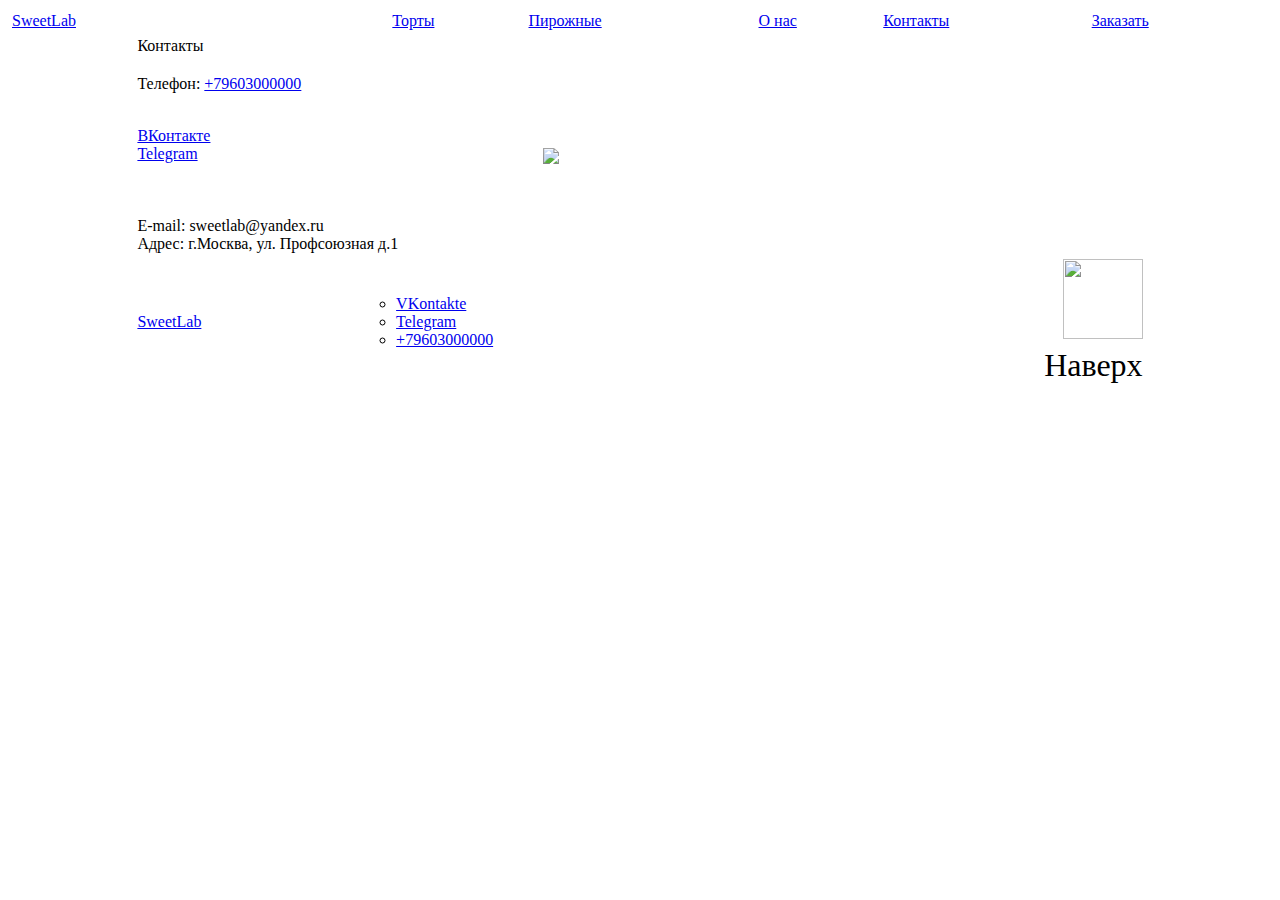
==== kontakti.html @ 5d463e33 "Create kontakti.html" ====
<!DOCTYPE html>
<html lang="en">
<head>
    <meta charset="UTF-8">
    <title>SweetLab</title>
    <link href="kontakti.css" rel="stylesheet" type="text/css">
</head>
<body>
<header align="center>">
    <table id="top" width="100%" border="0" cellspacing="3">
        <tr>
            <td><a href="mysite.html" target="_self"> SweetLab</a></td>
            <td>&nbsp&nbsp&nbsp&nbsp&nbsp&nbsp&nbsp&nbsp&nbsp&nbsp&nbsp&nbsp&nbsp&nbsp</td>
            <td><a href="torti.html" target="_self">Торты</a></td>
            <td><a href="pirosnie.html" target="_self">Пирожные</a></td>
            <td><a href="onas.html" target="_self"> О нас</a></td>
            <td><a href="kontakti.html" target="_self"> Контакты</a></td>
            <td><a href="order.html" target="_blank"> Заказать</a></td>
        </tr>
    </table>
</header>


<table width="80%" align="center" border="0">
    <tr>
        <td colspan="3">
            <div class="main-title">Контакты</div>
        </td>
    </tr>
    <tr>
        <td colspan="2">
            <div class="opisanie">
                <p id="phone1"> Телефон: <a href="#phone1" target="_self"> +79603000000</a></p><br>
                <a href="https://vk.com/" target="_blank"> ВКонтакте</a><br>
                <a href="https://web.telegram.org/" target="_blank"> Telegram</a><br>
                <br>
                <br>
                <br>

                E-mail: sweetlab@yandex.ru<br>
                Адрес: г.Москва, ул. Профсоюзная д.1
            </div>
        </td>
        <td colspan="2">
            <div class="cake-wrap">
                <div class="cake">

                    <img align="right" width="600" src="karta.jpg"></div>
            </div>
        </td>
    </tr>
</table>

<footer>
    <table border="0" align="center" width="80%">
        <tr>
            <td rowspan="2">
                   <a href="mysite.html" target="_self"> SweetLab</a>
            </td>
            <td rowspan="2">
                <ul type="circle">
                    <li><a href="https://vk.com/" target="_blank">VKontakte</a></li>
                    <li><a href="https://web.telegram.org/" target="_blank"> Telegram</a></li>
                    <li id="phone"><a href="#phone" target="_self">+79603000000</a></li>
                </ul>
            </td>
            <td align="right"><a href="#top" target="_self"><img height="80" width="80" src="./top.jpg"> </a></td>
        </tr>
        <tr>
            <td align="right"><font size="6">Наверх</font></td>
        </tr>
    </table>
</footer>

</body>
</html>
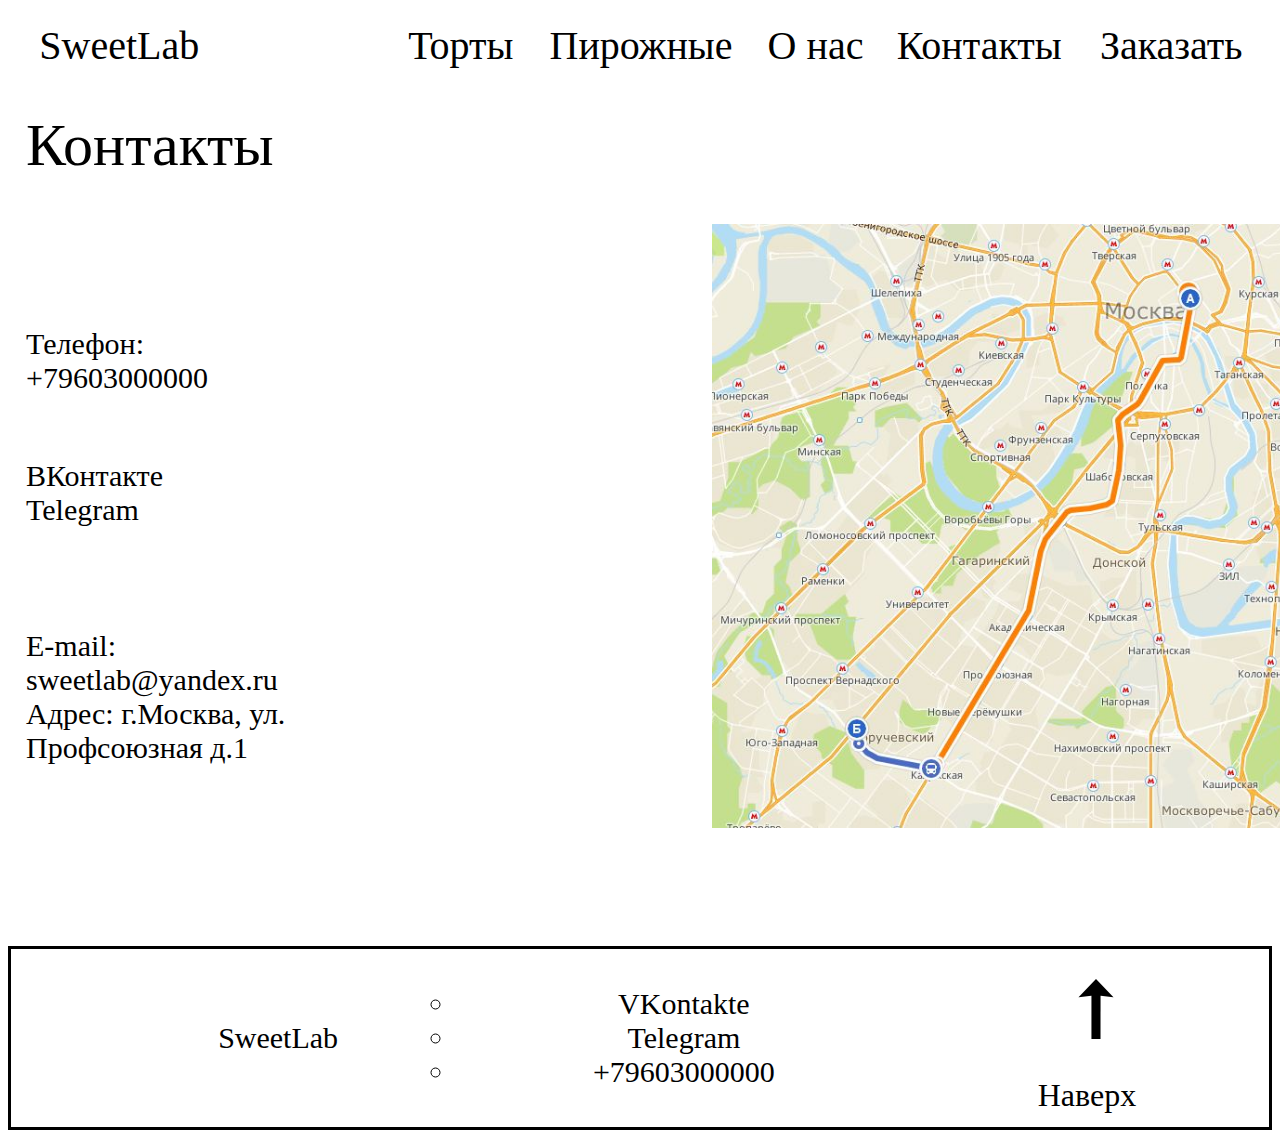
==== commit 093c8d6b: "Update kontakti.html" ====
--- a/kontakti.html
+++ b/kontakti.html
@@ -9,7 +9,7 @@
 <header align="center>">
     <table id="top" width="100%" border="0" cellspacing="3">
         <tr>
-            <td><a href="mysite.html" target="_self"> SweetLab</a></td>
+            <td><a href="index.html" target="_self"> SweetLab</a></td>
             <td>&nbsp&nbsp&nbsp&nbsp&nbsp&nbsp&nbsp&nbsp&nbsp&nbsp&nbsp&nbsp&nbsp&nbsp</td>
             <td><a href="torti.html" target="_self">Торты</a></td>
             <td><a href="pirosnie.html" target="_self">Пирожные</a></td>
@@ -55,7 +55,7 @@
     <table border="0" align="center" width="80%">
         <tr>
             <td rowspan="2">
-                   <a href="mysite.html" target="_self"> SweetLab</a>
+                   <a href="index.html" target="_self"> SweetLab</a>
             </td>
             <td rowspan="2">
                 <ul type="circle">
--- a/kontakti.css
+++ b/kontakti.css
@@ -0,0 +1,69 @@
+body{
+    font-family: 'dance', serif;
+    background-color: white;
+     }
+
+a {
+    text-decoration: none;
+  }
+  a:link {
+    color: black;
+
+  }
+  a:visited {
+    color: black;
+  }
+  a:active {
+      color:gray;
+  }
+
+header {
+    text-align: center;
+    font-size: 40px;
+padding: 10px 10px 10px 10px;
+}
+
+
+.main-title{
+    width: 100%;
+    margin: 10px auto;
+    color: black;
+    padding:15px;
+    font-size: 60px;
+}
+
+.opisanie{
+    width: 100%;
+    margin: 10px auto;
+    margin-bottom: 100px;
+    background: white;
+    color: black;
+    padding:15px;
+    font-size: 30px;
+}
+#opisanie-mono{
+    font-weight: 600;
+    text-align: center;
+}
+
+ .cake-wrap {
+    width: 1000px;
+    margin-bottom: 100px;
+    background: white;
+    padding: 15px;
+ }
+
+ .cake {
+    position: relative;
+    overflow: hidden;
+ }
+ .cake img {
+    width: 600px;
+ }
+
+footer {
+    text-align: center;
+    font-size: 30px;
+    padding: 5px 5px 5px 5px;
+    border:  solid black;
+    }
